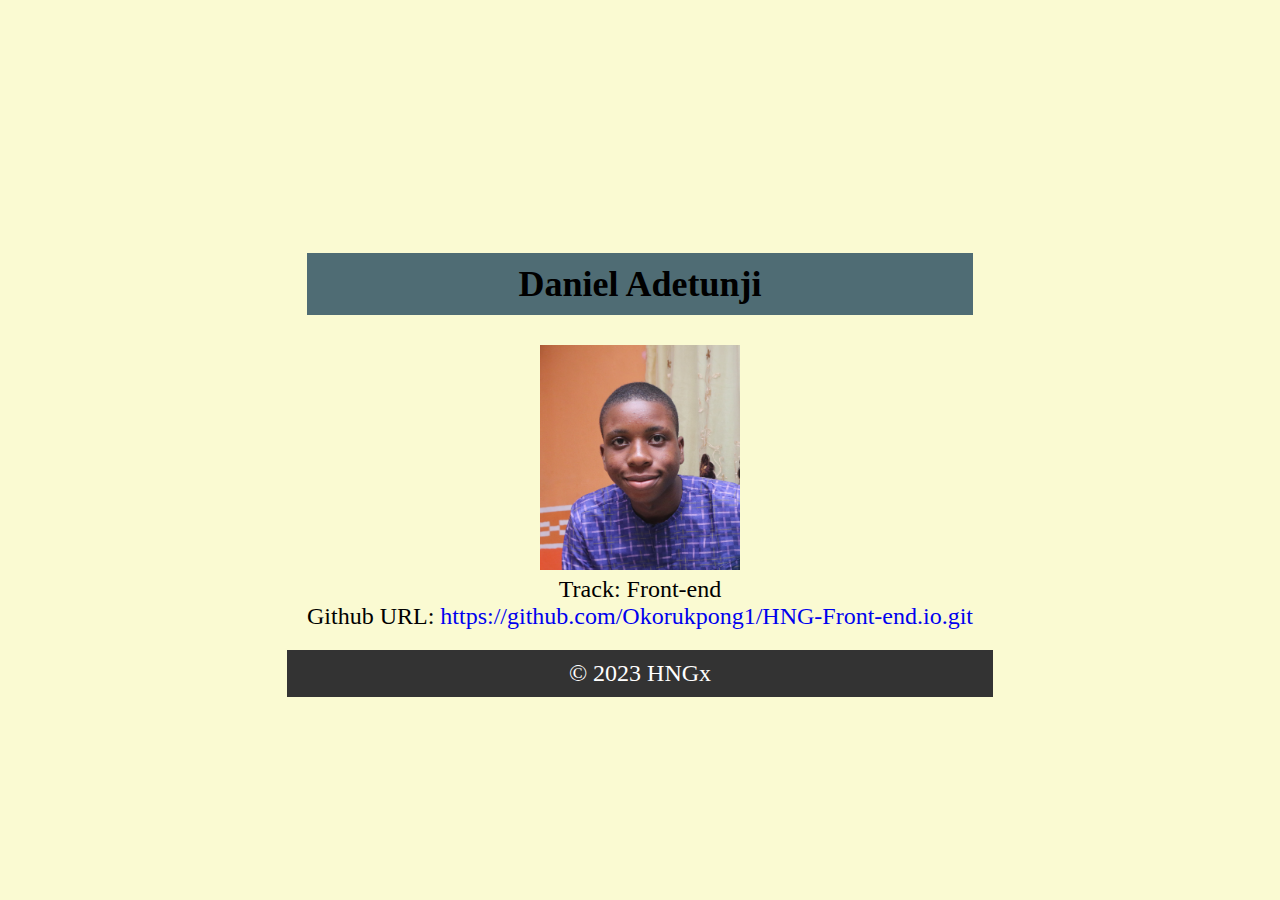
==== index.html @ 705fc669 "Add files via upload" ====
<!DOCTYPE html>
<html>
<head>
    <meta charset="UTF-8">
    <title>HNG FIRST TASK</title>
    <meta name="viewport" content="width=device-width, initial-scale=1.0">
    <title>My first hng project</title>
    <link rel="stylesheet" href="hng.css">
    <script>
        // JavaScript code to display the current day of the week
        const daysOfWeek = ["Sunday", "Monday", "Tuesday", "Wednesday", "Thursday", "Friday", "Saturday"];
        const currentDate = new Date();
        const dayIndex = currentDate.getDay();
        document.getElementById("dayOfWeek").textContent = "Today is " + daysOfWeek[dayIndex];

        // code to display utc time
        const utcTime = currentDate.toISOString().substr(11, 8);
        document.getElementById("utcTime").textContent = "Current UTC Time " + utcTime
    </script>

</head>
<body>
    <div class="box fixed">
    <main>
        <!-- my name -->
        <h2 data-testid="slackUserName">Daniel Adetunji</h2>

        <!-- my picture -->
        <img src="Dan.JPG" alt="Daniel Adetunji" width="200" data-testid="slackDisplayImage">

        <!-- To display the current day of the week -->
        <p id="dayOfWeek" data-testid="current-day"></p>

        <!-- Display the utc time -->
        <p id="utcTime" data-testid="currentUTCTime"></p>

        <!-- track and github url-->
        <p data-testid="myTrack">Track: Front-end</p>
        <p data-testid="githubURL">Github URL: <a href="https://github.com/Okorukpong1/HNG-Front-end.io.git" data-testid="githubURL">https://github.com/Okorukpong1/HNG-Front-end.io.git</a></p>
        
    </main>

    <footer data-testid="page-footer">
        <p>&copy; 2023 HNGx</p>
    </footer>
    </div>
</body>
</html>
---- hng.css ----
/* margin and padding for the page */
body, p {
    margin: 0;
    padding: 0;
}

/* the entire page horizontally and vertically */
body {
    display: flex;
    justify-content: center;
    align-items: center;
    min-height: 100vh;
    font-family: 'Times New Roman', Times, serif;
    background-color: lightgoldenrodyellow;
    font-size: 1.5rem;
}

main {
    text-align: center;
    padding: 20px;
}

/* Center my image */
#profile-picture {
    display: block;
    margin: 0 auto;
    max-width: 100%;
    border-radius: 50%;
    box-shadow: 0 0 20px rgba(0, 0, 0, 0.2);
}

/* Styling my footer */
footer {
    text-align: center;
    background-color: #333;
    color: #fff;
    padding: 10px;
}

/* some spacing for reading */
h2 {
    padding: 10px;
    background: #4f6c74
}

[data-testid="githubURL"] a {
    text-decoration: none;
}

/* track, time, github */
[data-testid="githubURL"] a:hover {
    color: darkblue;
    text-decoration: underline;
}
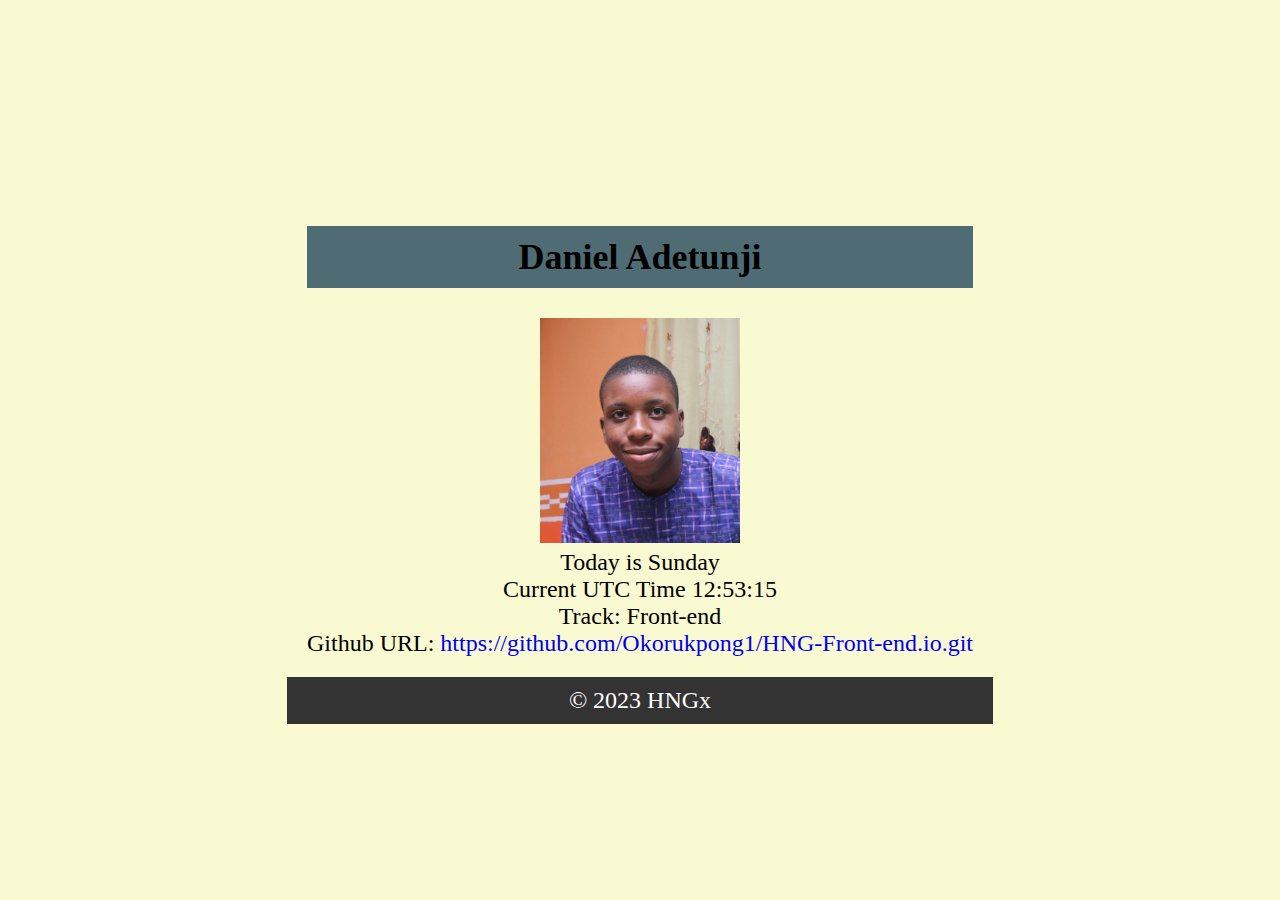
==== commit 7ff66620: "Add files via upload" ====
--- a/index.html
+++ b/index.html
@@ -6,18 +6,6 @@
     <meta name="viewport" content="width=device-width, initial-scale=1.0">
     <title>My first hng project</title>
     <link rel="stylesheet" href="hng.css">
-    <script>
-        // JavaScript code to display the current day of the week
-        const daysOfWeek = ["Sunday", "Monday", "Tuesday", "Wednesday", "Thursday", "Friday", "Saturday"];
-        const currentDate = new Date();
-        const dayIndex = currentDate.getDay();
-        document.getElementById("dayOfWeek").textContent = "Today is " + daysOfWeek[dayIndex];
-
-        // code to display utc time
-        const utcTime = currentDate.toISOString().substr(11, 8);
-        document.getElementById("utcTime").textContent = "Current UTC Time " + utcTime
-    </script>
-
 </head>
 <body>
     <div class="box fixed">
@@ -39,7 +27,17 @@
         <p data-testid="githubURL">Github URL: <a href="https://github.com/Okorukpong1/HNG-Front-end.io.git" data-testid="githubURL">https://github.com/Okorukpong1/HNG-Front-end.io.git</a></p>
         
     </main>
+    <script>
+        // JavaScript code to display the current day of the week
+        const daysOfWeek = ["Sunday", "Monday", "Tuesday", "Wednesday", "Thursday", "Friday", "Saturday"];
+        const currentDate = new Date();
+        const dayIndex = currentDate.getDay();
+        document.getElementById("dayOfWeek").textContent = "Today is " + daysOfWeek[dayIndex];
 
+        // code to display utc time
+        const utcTime = currentDate.toISOString().substr(11, 8);
+        document.getElementById("utcTime").textContent = "Current UTC Time " + utcTime
+    </script>
     <footer data-testid="page-footer">
         <p>&copy; 2023 HNGx</p>
     </footer>
